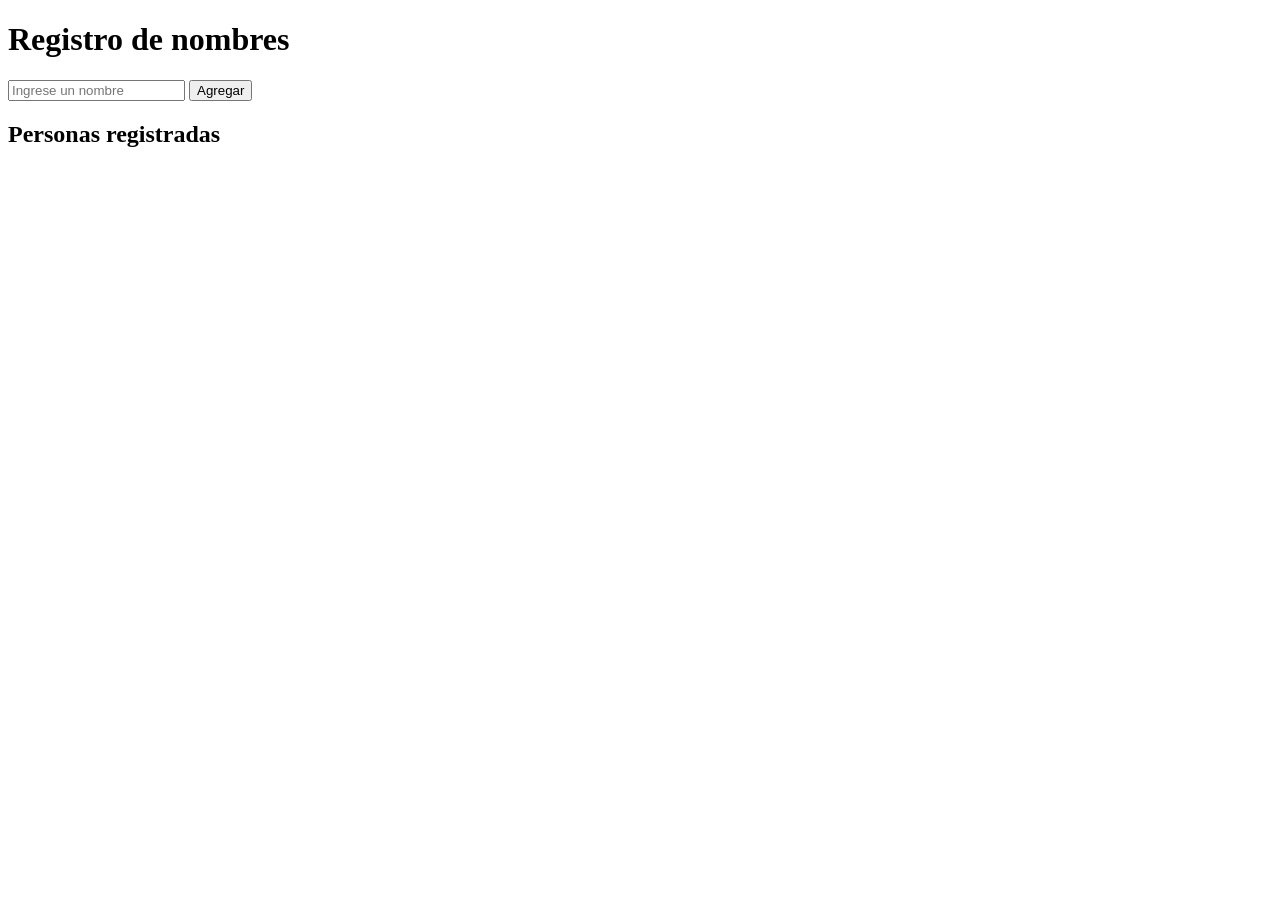
==== ejercicio1.html @ a2897bc7 "correcion" ====
<!DOCTYPE html>
<html lang="es">
<head>
    <meta charset="UTF-8">
    <title>Registro de nombres</title>
</head>
<body>
    <h1>Registro de nombres</h1>

    <form id="formulario">
        <input type="text" id="nombre" placeholder="Ingrese un nombre">
        <button type="submit" id="btnAgregar">Agregar</button>
    </form>

    <h2>Personas registradas</h2>
    <ul id="lista"></ul>
    <p id="cantidad"></p>

    <script src="js/ejercicio1.js"></script>
</body>
</html>
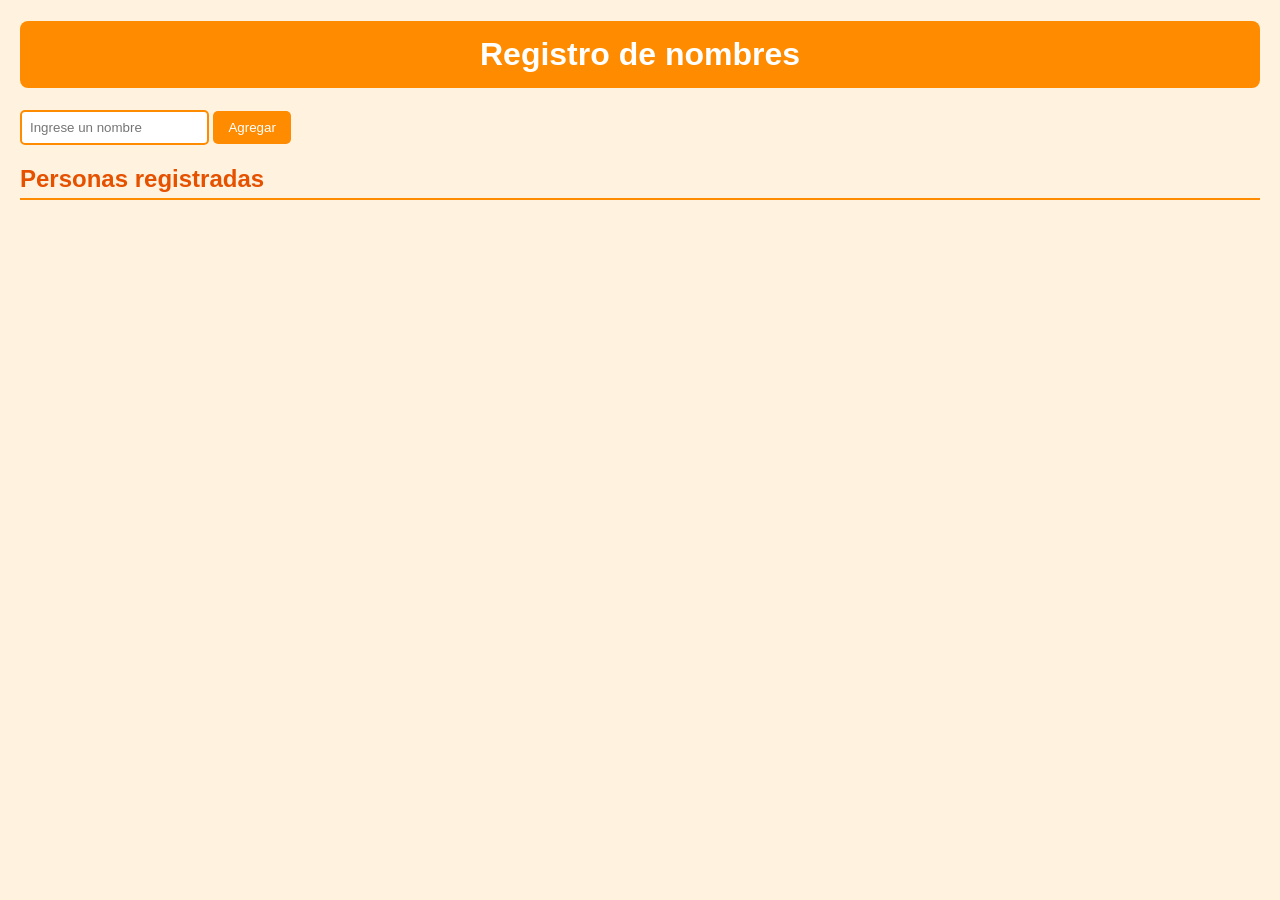
==== commit a907cfc1: "update" ====
--- a/ejercicio1.html
+++ b/ejercicio1.html
@@ -3,6 +3,7 @@
 <head>
     <meta charset="UTF-8">
     <title>Registro de nombres</title>
+    <link rel="stylesheet" href="css/style.css">
 </head>
 <body>
     <h1>Registro de nombres</h1>
--- a/css/style.css
+++ b/css/style.css
@@ -0,0 +1,66 @@
+body {
+    font-family: Arial, sans-serif;
+    background-color: #fff3e0;
+    color: #333333;
+    margin: 20px;
+}
+
+h1 {
+    background-color: #ff8c00;
+    color: white;
+    padding: 15px;
+    text-align: center;
+    border-radius: 8px;
+}
+
+h2 {
+    color: #e65100;
+    border-bottom: 2px solid #ff8c00;
+    padding-bottom: 5px;
+}
+
+input {
+    padding: 8px;
+    border: 2px solid #ff8c00;
+    border-radius: 5px;
+}
+
+button {
+    background-color: #ff8c00;
+    color: white;
+    border: none;
+    padding: 9px 15px;
+    border-radius: 5px;
+    cursor: pointer;
+}
+
+button:hover {
+    background-color: #e65100;
+}
+
+table {
+    border-collapse: collapse;
+    width: 100%;
+    background-color: white;
+}
+
+th {
+    background-color: #ff8c00;
+    color: white;
+    padding: 10px;
+}
+
+td {
+    padding: 8px;
+    text-align: center;
+    border: 1px solid #ffb74d;
+}
+
+a {
+    color: #e65100;
+    font-weight: bold;
+}
+
+a:hover {
+    color: #ff8c00;
+}
